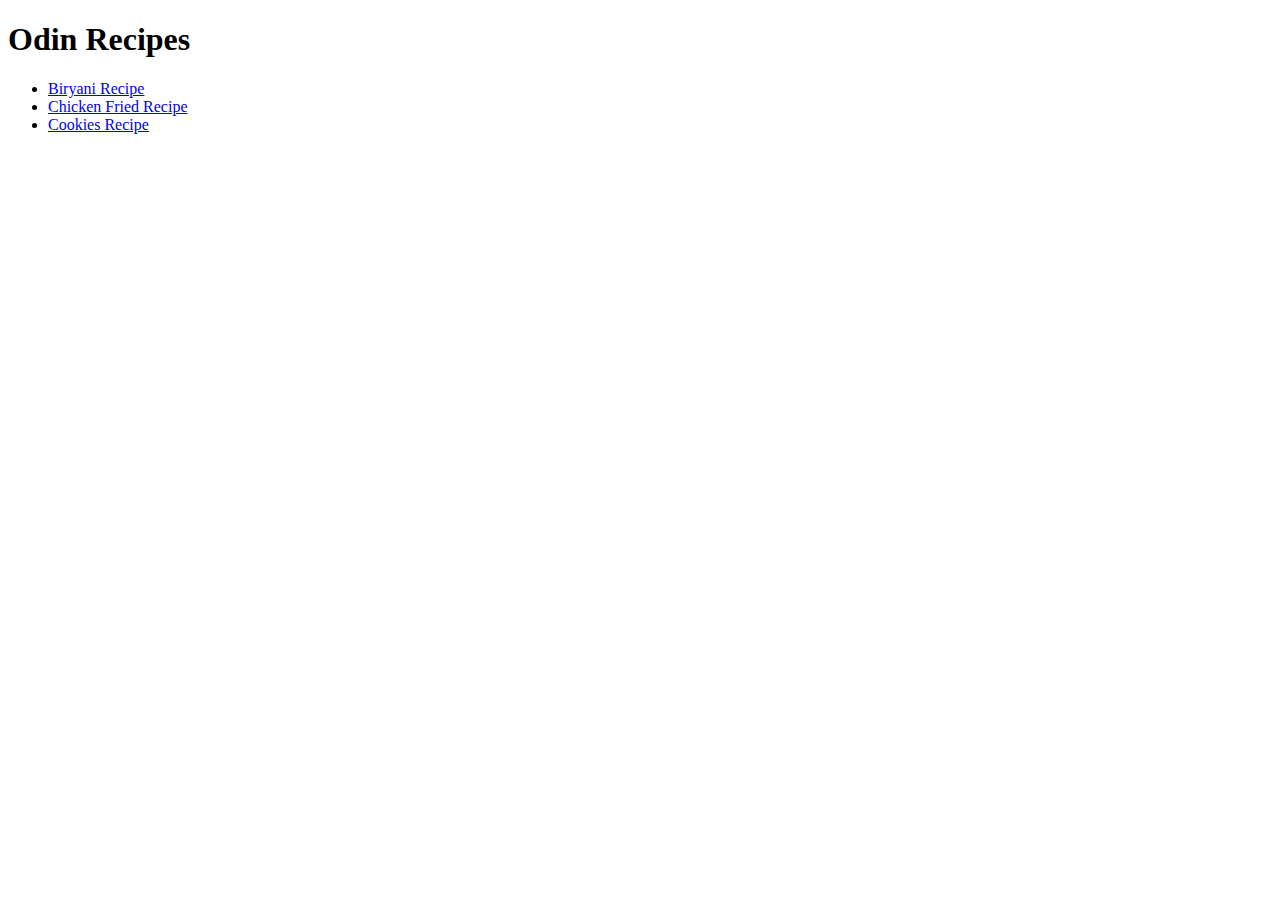
==== index.html @ 1b19770e "1st commit" ====
<!DOCTYPE html>
<html lang="en">
    <head>
        <meta charset="UTF-8">
        <title>Odin Recipes</title>
    </head>
    <body>
        <h1>Odin Recipes</h1>
        <ul>
        <li><a href="./recipes/Biryani.html" target="_self" rel="noopener noreferrer">Biryani Recipe</a></li>
        <li><a href="./recipes/Chicken-Fried.html" target="_self" rel="noopener noreferrer">Chicken Fried Recipe</a></li>
        <li><a href="./recipes/Cookies.html" target="_self" rel="noopener noreferrer">Cookies Recipe</a></li>
        </ul>
    </body>
</html>
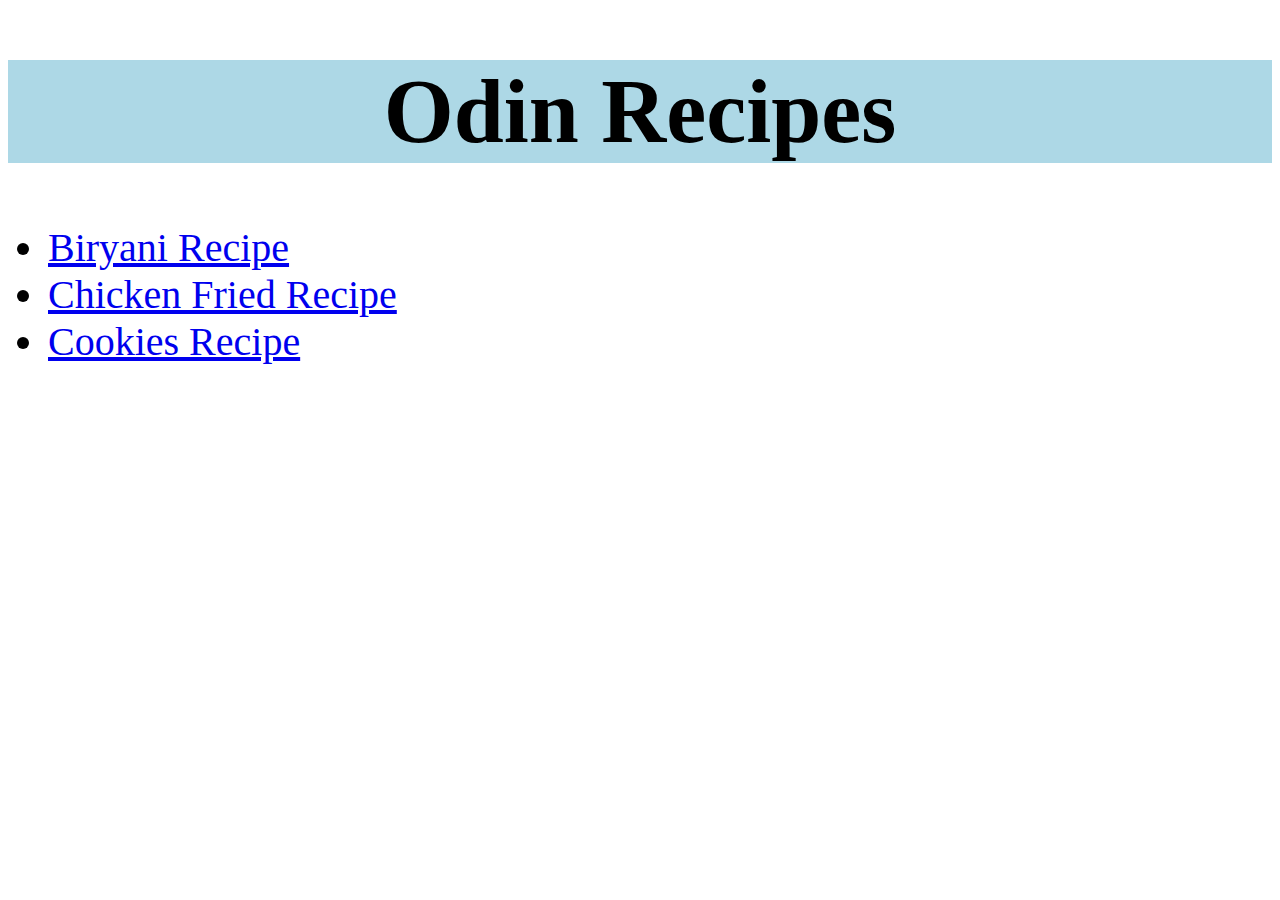
==== commit 11a892c8: "Added CSS to the webpage" ====
--- a/index.html
+++ b/index.html
@@ -3,10 +3,11 @@
     <head>
         <meta charset="UTF-8">
         <title>Odin Recipes</title>
+        <link rel="stylesheet" href="style.css">
     </head>
     <body>
-        <h1>Odin Recipes</h1>
-        <ul>
+        <h1 class="main-heading">Odin Recipes</h1>
+        <ul class="unordered-list">
         <li><a href="./recipes/Biryani.html" target="_self" rel="noopener noreferrer">Biryani Recipe</a></li>
         <li><a href="./recipes/Chicken-Fried.html" target="_self" rel="noopener noreferrer">Chicken Fried Recipe</a></li>
         <li><a href="./recipes/Cookies.html" target="_self" rel="noopener noreferrer">Cookies Recipe</a></li>
--- a/style.css
+++ b/style.css
@@ -0,0 +1,56 @@
+body{
+    font-family: serif;
+}
+
+.main-heading{
+    background-color: lightblue;
+    color: black;
+    text-align: center;
+    font-size: 90px;
+    font-weight: bold;
+
+}
+
+.unordered-list{
+    font-size: 40px;
+
+    color: black;
+}
+
+.button{
+    background-color: black;
+    font-size: 30px;
+    color: white;
+    margin-left: auto;
+    margin-right: auto;
+    display: block;
+
+}
+
+.biryani{
+    text-align: center;
+    font-size: 90px;
+
+}
+
+#biryani-image{
+    margin-left: auto;
+    margin-right: auto;
+    display: block;
+}
+
+.dis{
+    font-size: 50px;
+}
+
+p{
+    font-size: 30px;
+}
+
+ul{
+    font-size: 30px;
+}
+
+ol{
+    font-size: 30px;
+}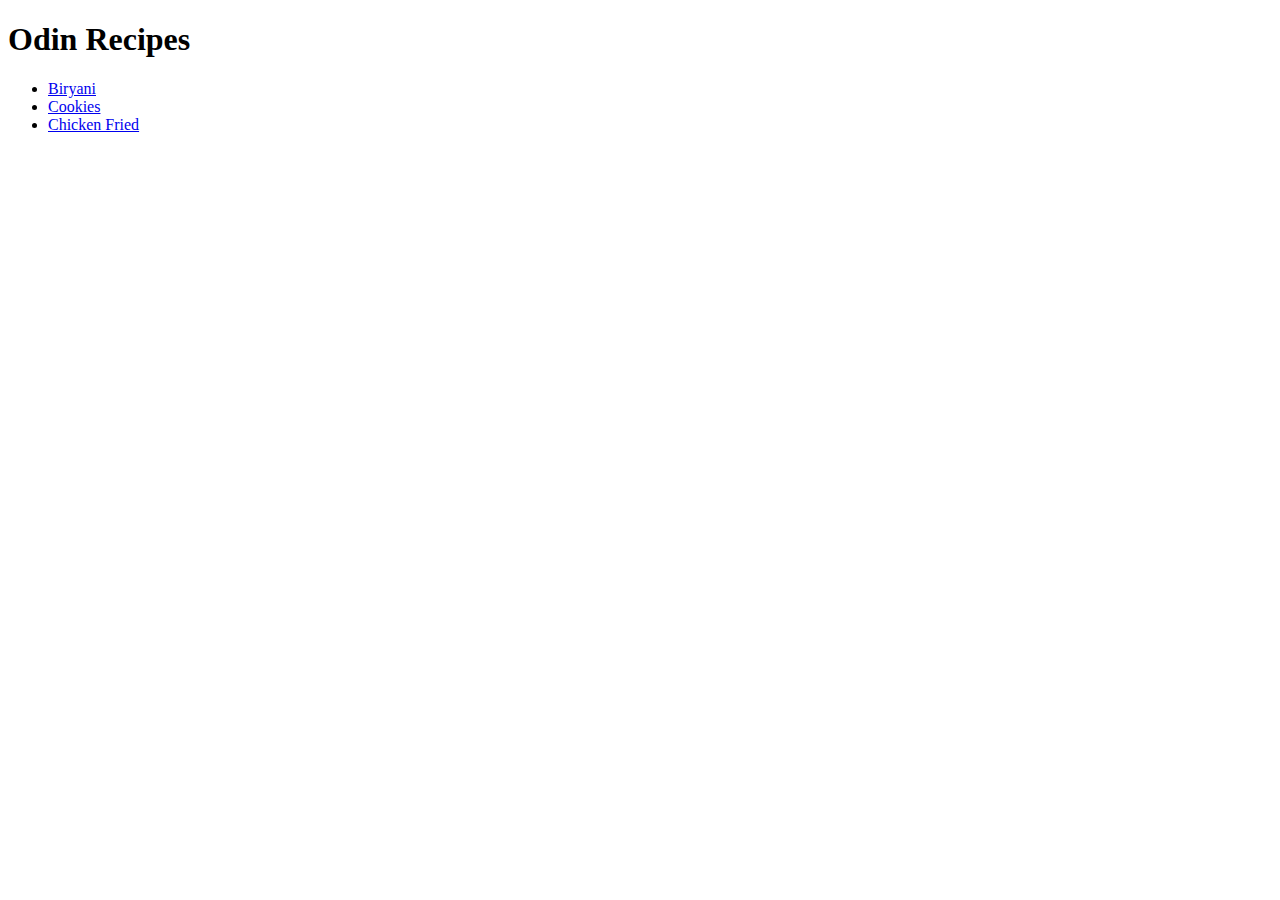
==== commit 1adde806: "Change nothing. Type it again" ====
--- a/index.html
+++ b/index.html
@@ -3,14 +3,15 @@
     <head>
         <meta charset="UTF-8">
         <title>Odin Recipes</title>
-        <link rel="stylesheet" href="style.css">
+        <!-- <link rel="stylesheet" href="style.css"> -->
     </head>
     <body>
-        <h1 class="main-heading">Odin Recipes</h1>
-        <ul class="unordered-list">
-        <li><a href="./recipes/Biryani.html" target="_self" rel="noopener noreferrer">Biryani Recipe</a></li>
-        <li><a href="./recipes/Chicken-Fried.html" target="_self" rel="noopener noreferrer">Chicken Fried Recipe</a></li>
-        <li><a href="./recipes/Cookies.html" target="_self" rel="noopener noreferrer">Cookies Recipe</a></li>
+        <h1>Odin Recipes</h1>
+
+        <ul>
+            <li><a href="./recipes/Biryani.html">Biryani</a></li>
+            <li><a href="./recipes/Cookies.html">Cookies</a></li>
+            <li><a href="./recipes/Chicken-Fried.html">Chicken Fried</a></li>
         </ul>
     </body>
 </html>--- a/style.css
+++ b/style.css
@@ -8,6 +8,7 @@
     text-align: center;
     font-size: 90px;
     font-weight: bold;
+    margin-left: -50px;
 
 }
 
@@ -53,4 +54,41 @@
 
 ol{
     font-size: 30px;
+}
+
+.biryani-recipe{
+    text-align: center;
+    list-style-type: none;
+    background-color: lightcoral;
+    padding-top: 20px;
+    border: 5px solid red;
+    box-sizing: border-box;
+    height: 120px;
+    width: 500px;
+    margin: 0 auto;
+    
+}
+
+.chicken-fried-recipe{
+    text-align: center;
+    list-style-type: none;
+    background-color: lightcoral;
+    padding-top: 20px;
+    border: 5px solid red;
+    box-sizing: border-box;
+    height: 120px;
+    width: 500px;
+    margin: 10px auto;
+}
+
+.cookies-recipe{
+    text-align: center;
+    list-style-type: none;
+    background-color: lightcoral;
+    padding-top: 20px;
+    border: 5px solid red;
+    box-sizing: border-box;
+    height: 120px;
+    width: 500px;
+    margin: 10px auto;
 }